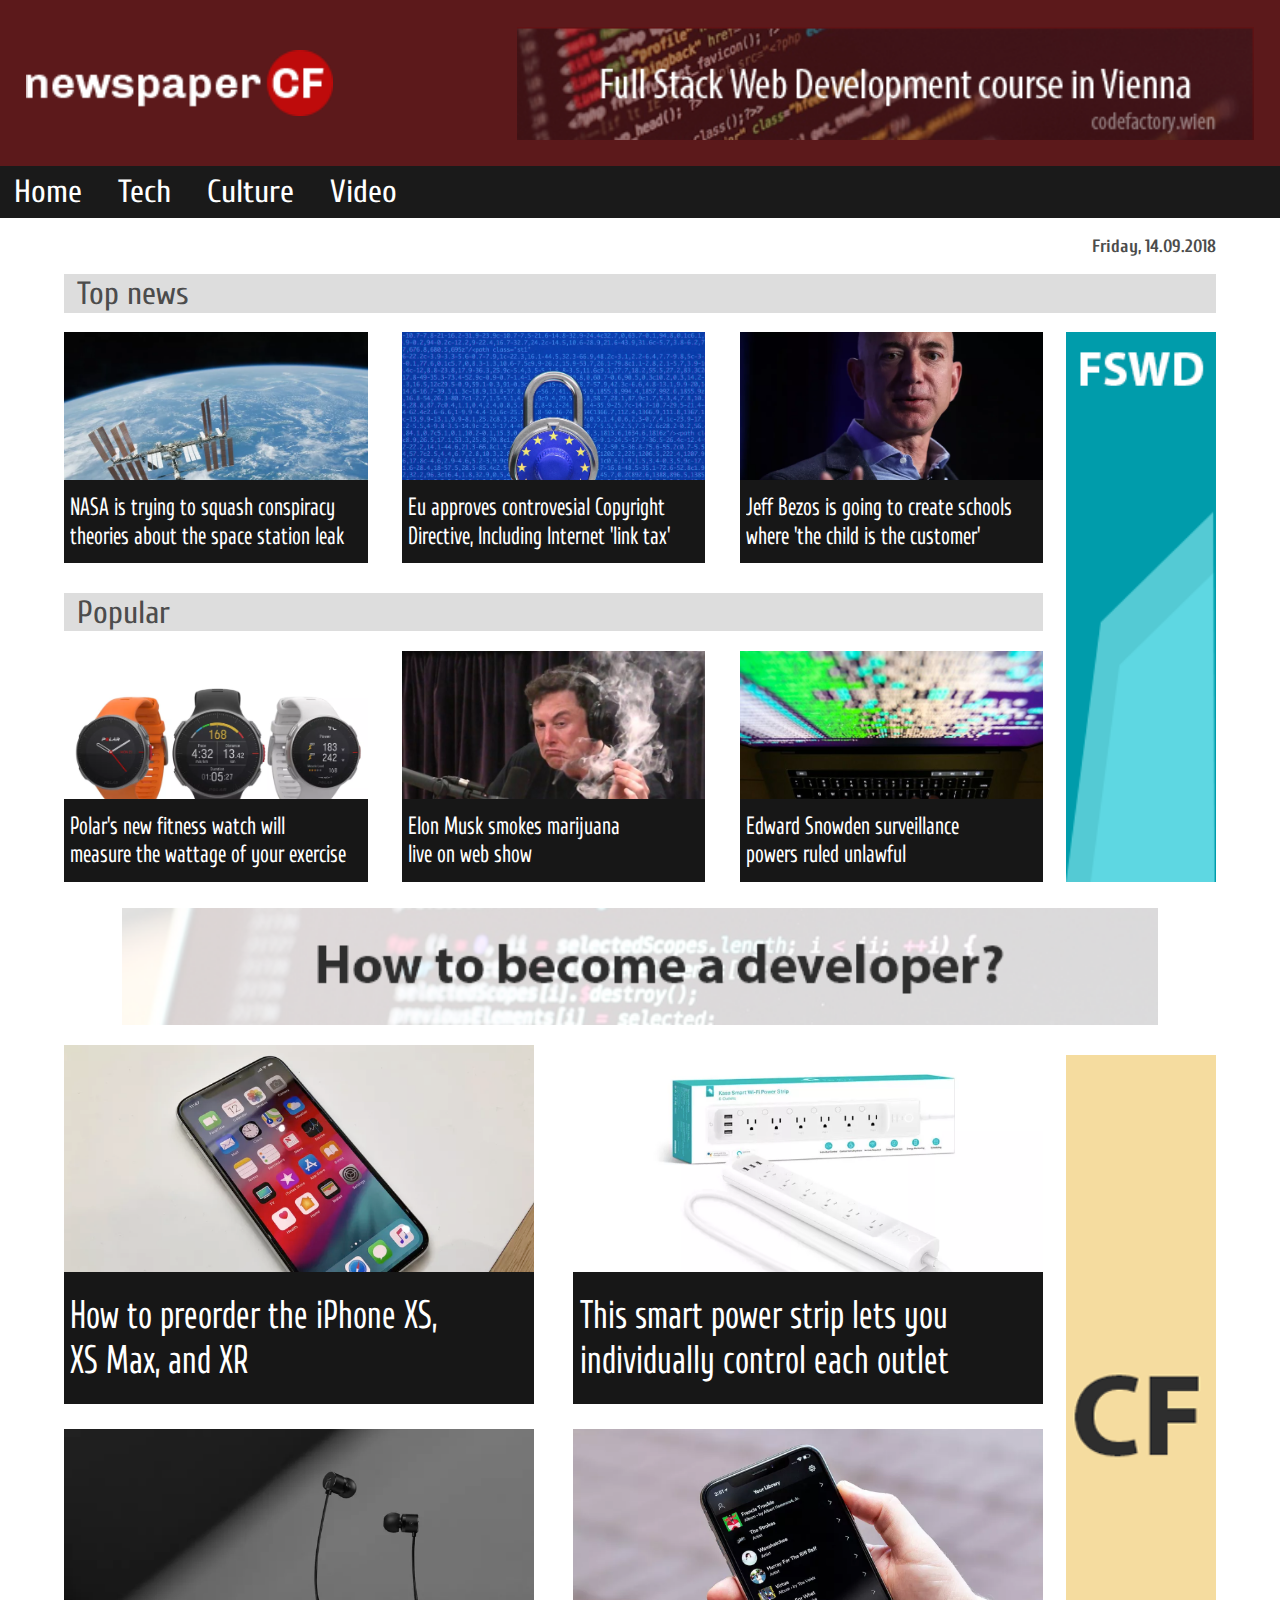
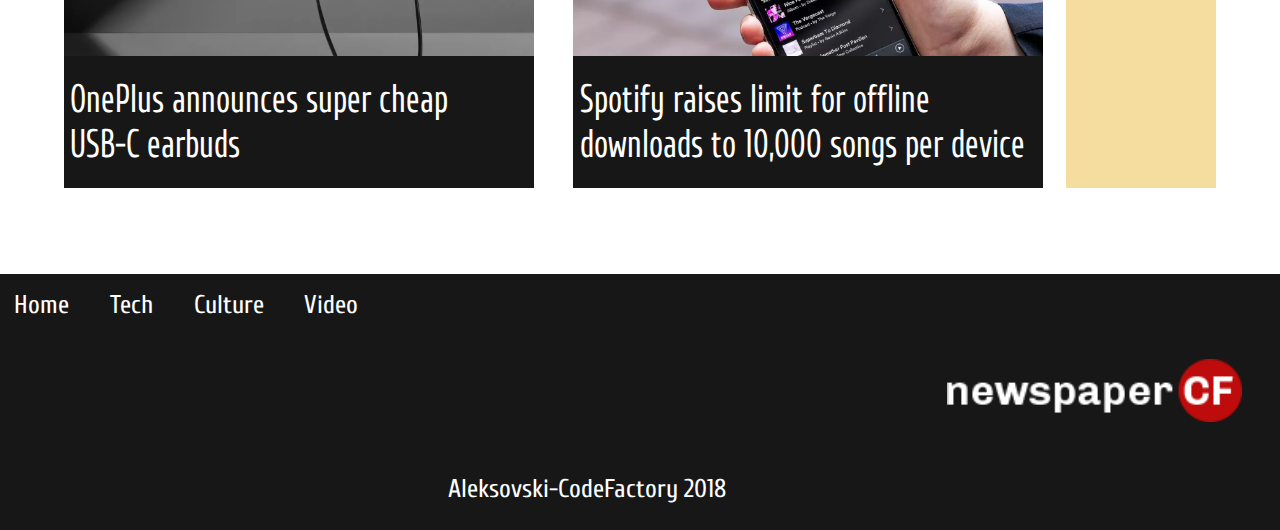
==== index.html @ e0a093f2 "finished the look and media undder 480px" ====
<!DOCTYPE html>
<html>
<head>
	<title>Code Review 2</title>
	<link rel="stylesheet" type="text/css" href="style.css">
	<link href="https://fonts.googleapis.com/css2?family=Cuprum&display=swap" rel="stylesheet">
</head>
<body>
<header>
	<div id="headerTop">
		<div id="leftPart">
			<img id="logoTopLeft" src="img/logo-newspaper-cf.png" alt="">
		</div>
		<div id="rightPart">
			<img id="bannerTopRight" src="img/banner-1.png" alt="Banner1">
		</div>
	</div>
	
	<div id="menu">
		<nav>
			<ul>
				<li><a href="" title=""></a>Home</li>
				<li><a href="" title=""></a>Tech</li>
				<li><a href="" title=""></a>Culture</li>
				<li><a href="" title=""></a>Video</li>
			</ul>
		</nav>
	</div>

</header>
	<div id="container">
		<div id="date"><p>Friday, 14.09.2018</p></div>
		<div id="sectionHeader"><p>Top news</p></div>
		<div id="secPlusBanner">
		<div id="sections">
			<section id="TopNews">
				<div>
					<img id="" src="img/nasa.png" alt="">
					<div class="caption"><p>NASA is trying to squash conspiracy theories about the space station leak</p></div>
				</div>
				<div>
					<img id="euPic" src="img/eu.png" alt="">
					<div class="caption"><p>Eu approves controvesial Copyright Directive, Including Internet 'link tax'</p></div>
				</div>
				<div>
					<img id="" src="img/jeff.png" alt="">
					<div class="caption"><p>Jeff Bezos is going to create schools where 'the child is the customer'</p></div>
				</div>
				<div><img id="banner-mobile" src="img/banner-mobile-fswd.png" alt=""></div>
			</section>
			<div id="sectionHeader"><p>Popular</p></div>
			<section id="Popular">
				<div>
					<img id="" src="img/polar.png" alt="">
					<div class="caption"><p>Polar's new fitness watch will<br> measure the wattage of your exercise</p></div>
				</div>
				<div>
					<img id="" src="img/musk.jpg" alt="">
					<div class="caption"><p>Elon Musk smokes marijuana<br> live on web show</p></div>
				</div>
				<div>
					<img id="" src="img/snowden.jpg" alt="">
					<div class="caption"><p>Edward Snowden surveillance<br> powers ruled unlawful</p></div>
				</div>
				<div class="hidden">
					<img id="" src="img/iphone.png" alt="">
					<div class="caption"><p>How to preorder the iPhone XS,<br> XS Max, and XR</p></div>
				</div>
				<div class="hidden">
					<img id="" src="img/smart.png" alt="">
					<div class="caption"><p>This smart power strip lets you<br> individually control each outlet</p></div>
				</div>
				<div class="hidden">
					<img id="" src="img/one.png" alt="">
					<div class="caption"><p>OnePlus announces super cheap<br> USB-C earbuds</p></div>
				</div>
				<div class="hidden">
					<img id="" src="img/phone.png" alt="">
					<div class="caption"><p>Spotify raises limit for offline<br>downloads to 10,000 songs per device</p></div>
				</div>



			</section>
		</div>
		<aside id="firstAside">
			<img src="img/banner-2.png" alt="">
		</aside>
	</div>

		<div id="middleBanner">
			<img src="img/banner-3.png" alt="">
		</div>

		
			<section id="biggerImagesSection">
				<div>
					<img id="" src="img/iphone.png" alt="">
					<div class="biggercaption"><p>How to preorder the iPhone XS,<br> XS Max, and XR</p></div>
				</div>
				<div>
					<img id="" src="img/smart.png" alt="">
					<div class="biggercaption"><p>This smart power strip lets you<br> individually control each outlet</p></div>
				</div>
				<div>
					<img id="" src="img/one.png" alt="">
					<div class="biggercaption"><p>OnePlus announces super cheap<br> USB-C earbuds</p></div>
				</div>
				<div>
					<img id="" src="img/phone.png" alt="">
					<div class="biggercaption"><p>Spotify raises limit for offline<br>downloads to 10,000 songs per device</p></div>
				</div>
			</section>
			<aside id="secondAside">
			<img src="img/banner-4.png" alt="">
		</aside>
		
	</div>
	<footer>
			<div id="footerMenu">
			<nav>
				<ul>
					<li><a href="#" title=""></a>Home</li>
					<li><a href="" title=""></a>Tech</li>
					<li><a href="" title=""></a>Culture</li>
					<li><a href="" title=""></a>Video</li>
				</ul>
			</nav>
			</div>
			<div id="footerLogo">
				<img src="img/logo-newspaper-cf.png" alt="">
			</div>
			<div id="footerBottom">
				<p>Aleksovski-CodeFactory 2018</p>
			</div>
	</footer>


	
</body>
</html>
---- style.css ----
body {
  margin: 0;
  font-family: "Cuprum", sans-serif; }

header {
  width: 100%;
  height: 17vw; }

#headerTop {
  width: 100%;
  height: 13vw;
  background-color: #5C191B;
  display: flex;
  flex-direction: row;
  margin-bottom: 0; }

#leftPart {
  width: 25%;
  height: 100%;
  display: flex;
  justify-content: center;
  align-items: center;
  margin-left: 2vw; }

#rightPart {
  width: 75%;
  height: 100%;
  display: flex;
  justify-content: flex-end;
  align-items: center;
  margin-right: 2vw; }

#logoTopLeft {
  width: 100%; }

#bannerTopRight {
  width: 80%; }

#menu {
  width: 100%;
  height: 4vw;
  background-color: #1A1A1A;
  display: flex;
  align-items: center; }

nav {
  width: 33%;
  height: 100%;
  display: flex;
  justify-content: center;
  align-items: center;
  margin-left: -2vw; }

ul {
  width: 100%;
  display: flex;
  flex-direction: row;
  justify-content: space-between; }

li {
  color: white;
  list-style: none;
  font-size: 2.5vw; }

#container {
  margin: 0 auto;
  width: 90%;
  height: 120vw; }

#date {
  text-align: right;
  color: #4C4C4C;
  font-weight: bold;
  font-size: 1.4vw; }

#sectionHeader {
  background-color: #DDDDDD;
  height: 3vw;
  margin-bottom: 1.5vw;
  display: flex;
  align-items: center; }

#sectionHeader p {
  font-size: 2.5vw;
  color: #4C4C4C;
  margin-left: 1vw; }

#secPlusBanner {
  height: 43vw; }

#sections {
  width: 85%;
  height: 100%;
  float: left;
  margin-bottom: 2vw; }

#firstAside {
  width: 13%;
  height: 100%;
  float: right; }

aside img {
  width: 100%;
  height: 100%; }

#TopNews {
  display: flex;
  justify-content: space-between;
  flex-wrap: wrap;
  margin-bottom: 2vw; }

#TopNews > div {
  width: 31%;
  height: 9.2vw;
  position: relative; }

.caption {
  position: absolute;
  background-color: #171717;
  width: 100%;
  color: white;
  margin-top: 11.6vw; }

.caption p {
  padding-left: 0.5vw;
  font-size: 1.5vw;
  transform: scaleY(1.3); }

#TopNews div img {
  width: 100%;
  position: absolute; }

#banner-mobile {
  display: none; }

#Popular {
  display: flex;
  justify-content: space-between;
  flex-wrap: wrap; }

#Popular > div {
  width: 31%;
  height: 9vw;
  position: relative; }

#Popular div img {
  width: 100%;
  position: absolute; }

#Popular .hidden {
  display: none; }

#middleBanner {
  width: 90%;
  margin: 0 auto; }

#middleBanner img {
  width: 100%; }

#biggerImagesSection {
  margin-top: 1.2vw;
  margin-bottom: 5vw;
  float: left;
  width: 85%;
  height: 56.5vw;
  display: flex;
  justify-content: space-between;
  flex-wrap: wrap; }

#biggerImagesSection > div {
  width: 48%;
  height: 30vw;
  position: relative; }

#biggerImagesSection img {
  width: 100%;
  position: absolute; }

.biggercaption {
  position: absolute;
  background-color: #171717;
  width: 100%;
  color: white;
  margin-top: 17.8vw;
  font-size: 2.4vw; }

.biggercaption p {
  padding-left: 0.5vw;
  transform: scaleY(1.3); }

.caption p {
  padding-left: 0.5vw; }

#secondAside {
  margin-top: 2vw;
  width: 13%;
  height: 57.3vw;
  float: right; }

footer {
  margin-top: 8vw;
  width: 100%;
  height: 20vw;
  background-color: #171717;
  display: flex;
  flex-direction: column;
  justify-content: space-between; }

#footerMenu {
  width: 30%; }

#footerMenu nav {
  width: 100%;
  margin-left: -2vw; }

#footerMenu ul {
  width: 100%;
  display: flex;
  justify-content: space-between; }

#footerMenu li {
  font-size: 2vw; }

#footerLogo {
  width: 23%;
  margin-right: 3vw;
  align-self: flex-end; }

#footerLogo img {
  width: 100%; }

#footerBottom {
  align-self: center;
  width: 30%; }

#footerBottom p {
  color: white;
  font-size: 2vw; }

@media screen and (max-width: 480px) {
  #banner-mobile {
    display: block; }

  #firstAside {
    display: none; }

  header {
    margin-bottom: 10vw; }

  #headerTop {
    height: 16vw; }

  #rightPart {
    display: none; }

  #leftPart {
    width: 50%;
    margin-left: 2vw; }

  #menu {
    height: 8.5vw;
    display: flex;
    justify-content: center; }

  #date {
    display: none; }

  nav {
    width: 70%;
    height: 100%;
    display: flex;
    justify-content: center;
    align-items: center;
    margin-left: -16vw; }

  li {
    font-size: 5.2vw;
    transform: scaleY(1.3); }

  #sectionHeader {
    height: 7vw; }

  #sectionHeader p {
    font-size: 6vw; }

  #secPlusBanner {
    height: 160vw; }

  #TopNews {
    width: 100%;
    height: 73vw; }

  #TopNews > div {
    width: 48%;
    height: 30vw; }

  #sections {
    width: 100%;
    height: 100%;
    margin-bottom: 2vw; }

  .caption {
    position: absolute;
    background-color: #171717;
    width: 100%;
    color: white;
    margin-top: 20.6vw; }

  .caption p {
    padding-left: 0.5vw;
    font-size: 2.8vw;
    transform: scaleY(1.3); }

  #middleBanner {
    display: none; }

  #secondAside {
    display: none; }

  #Popular {
    height: 150vw; }

  #Popular > div {
    width: 48%;
    height: 9vw;
    position: relative; }

  #Popular div img {
    width: 100%;
    position: absolute; }

  .caption p {
    padding-left: 0.5vw; }

  #biggerImagesSection {
    display: none; }

  #Popular .hidden {
    display: block; }

  footer {
    margin-top: 125vw;
    width: 100%;
    height: 40vw;
    background-color: #171717;
    display: flex;
    flex-direction: column;
    justify-content: space-around; }

  #footerMenu {
    width: 100%;
    display: flex;
    justify-content: center; }

  #footerMenu nav {
    width: 60%;
    margin-left: -10vw; }

  #footerMenu li {
    font-size: 4vw; }

  #footerLogo {
    width: 55%;
    margin-right: 3vw;
    align-self: center; }

  #footerLogo img {
    width: 100%; }

  #footerBottom {
    align-self: center;
    width: 40%; }

  #footerBottom p {
    color: white;
    font-size: 3.5vw; } }
@media screen and (min-width: 481px) {
  body {
    background-color: white; } }
@media screen and (min-width: 801px) {
  body {
    background-color: white; } }

/*# sourceMappingURL=style.css.map */
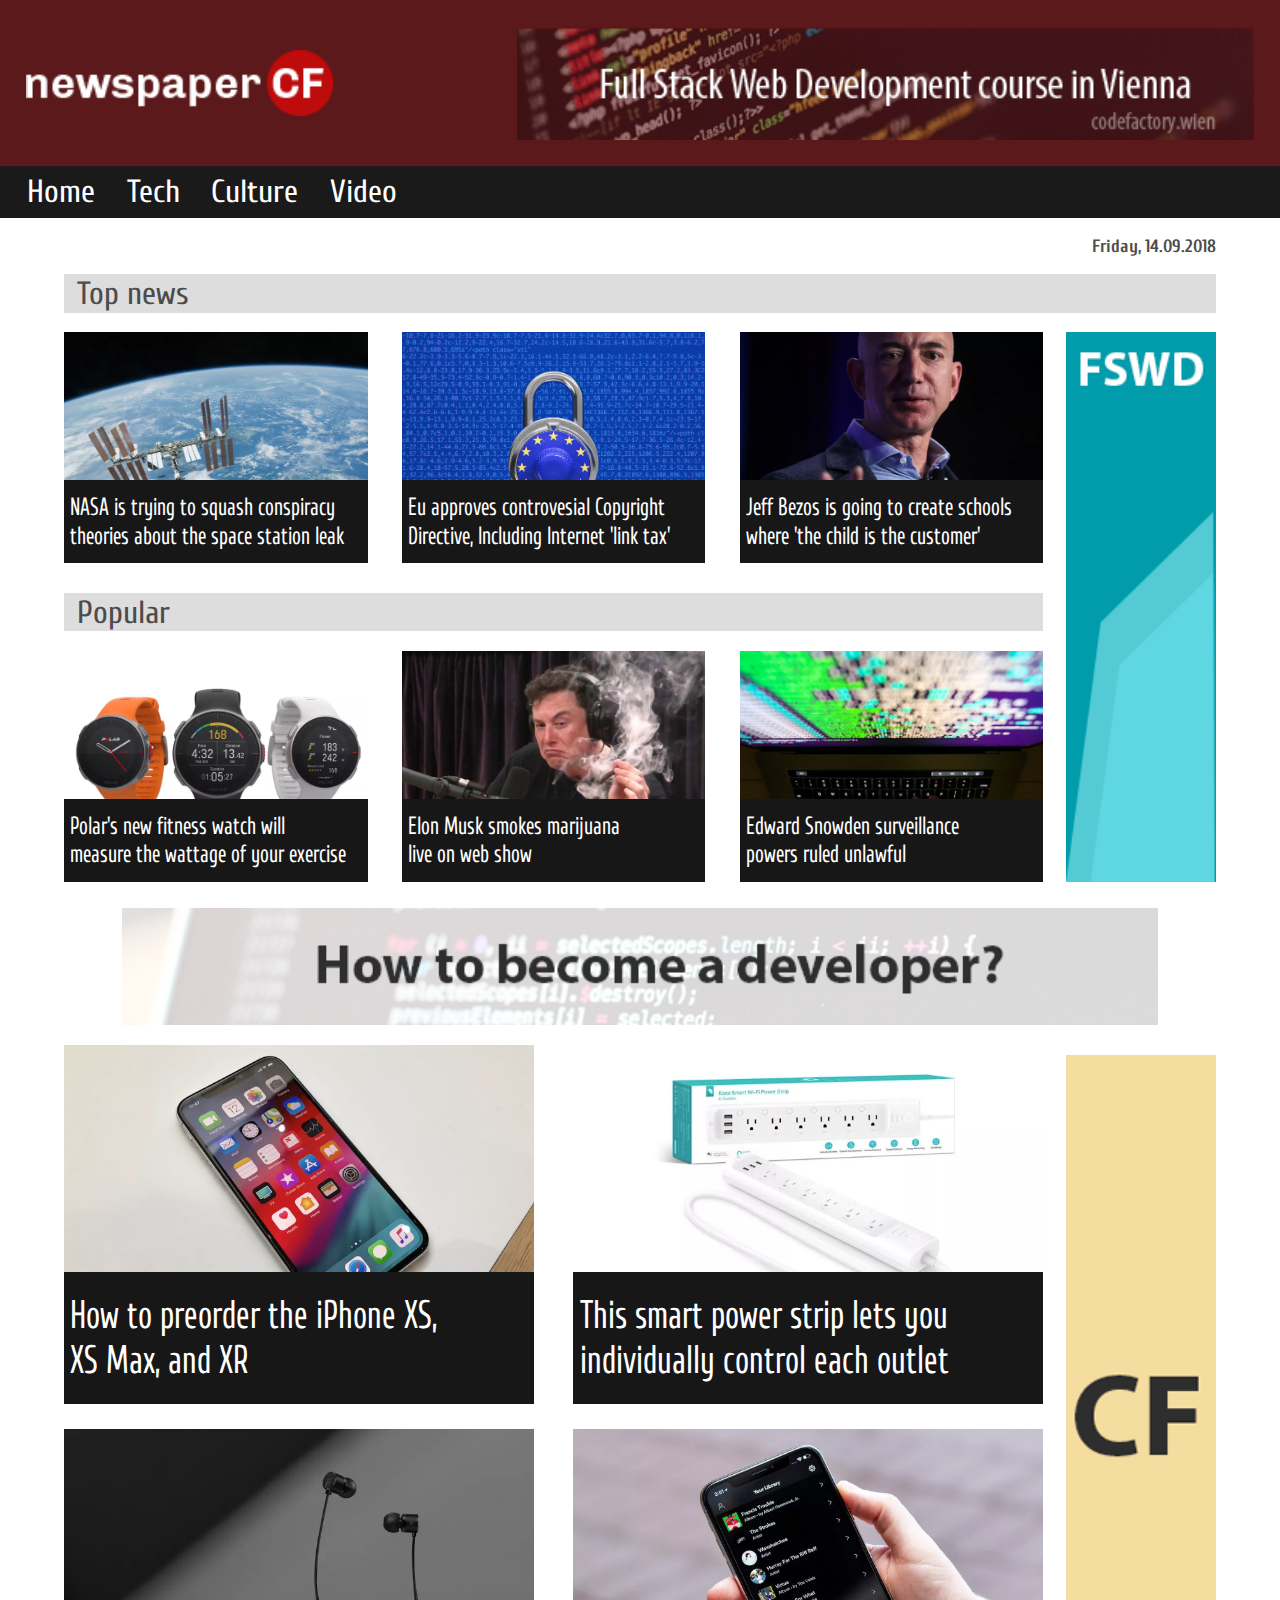
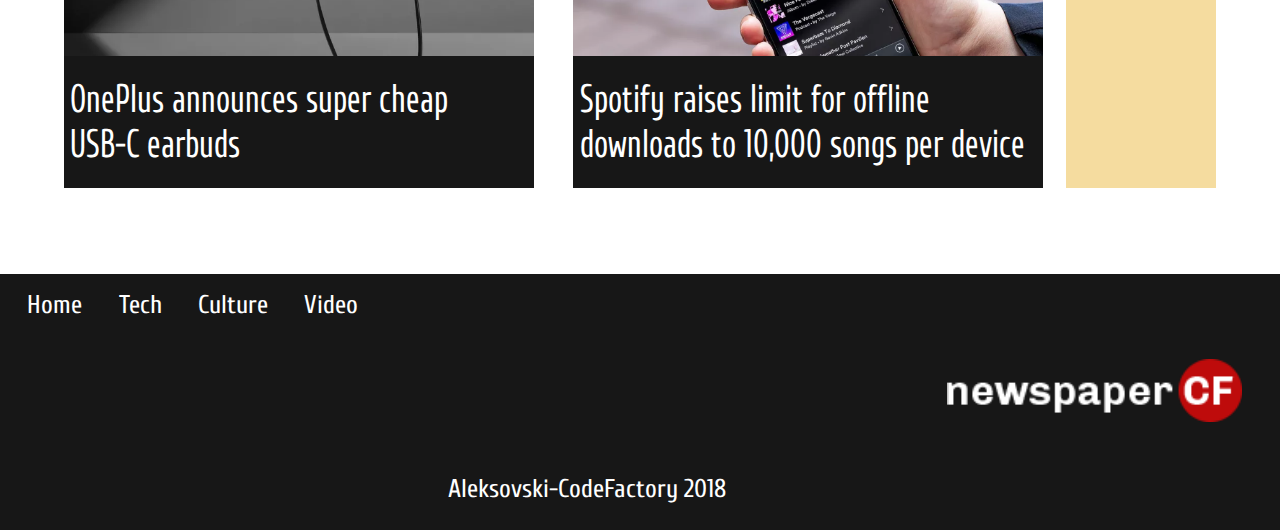
==== commit 7b725ae8: "created the article page and links to it" ====
--- a/index.html
+++ b/index.html
@@ -12,17 +12,17 @@
 			<img id="logoTopLeft" src="img/logo-newspaper-cf.png" alt="">
 		</div>
 		<div id="rightPart">
-			<img id="bannerTopRight" src="img/banner-1.png" alt="Banner1">
+			<a href="https://www.codefactory.wien"><img id="bannerTopRight" src="img/banner-1.png" alt="Banner1"></a>
 		</div>
 	</div>
 	
 	<div id="menu">
 		<nav>
 			<ul>
-				<li><a href="" title=""></a>Home</li>
-				<li><a href="" title=""></a>Tech</li>
-				<li><a href="" title=""></a>Culture</li>
-				<li><a href="" title=""></a>Video</li>
+				<li><a href="index.html" title="">Home</a></li>
+				<li><a href="tech.html" title="">Tech</a></li>
+				<li><a href="culture.html" title="">Culture</a></li>
+				<li><a href="video.html" title="">Video</a></li>
 			</ul>
 		</nav>
 	</div>
@@ -30,52 +30,54 @@
 </header>
 	<div id="container">
 		<div id="date"><p>Friday, 14.09.2018</p></div>
-		<div id="sectionHeader"><p>Top news</p></div>
+		<div class="sectionHeader"><p>Top news</p></div>
 		<div id="secPlusBanner">
 		<div id="sections">
 			<section id="TopNews">
 				<div>
-					<img id="" src="img/nasa.png" alt="">
+					<a href="article.html#first"><img id="" src="img/nasa.png" alt=""></a>
 					<div class="caption"><p>NASA is trying to squash conspiracy theories about the space station leak</p></div>
 				</div>
 				<div>
-					<img id="euPic" src="img/eu.png" alt="">
+					<a href="article.html#second"><img id="euPic" src="img/eu.png" alt=""></a>
 					<div class="caption"><p>Eu approves controvesial Copyright Directive, Including Internet 'link tax'</p></div>
 				</div>
 				<div>
-					<img id="" src="img/jeff.png" alt="">
+					<a href="article.html#third"><img id="" src="img/jeff.png" alt=""></a>
 					<div class="caption"><p>Jeff Bezos is going to create schools where 'the child is the customer'</p></div>
 				</div>
-				<div><img id="banner-mobile" src="img/banner-mobile-fswd.png" alt=""></div>
+				<div>
+					<a href="https://www.codefactory.wien"><img id="banner-mobile" src="img/banner-mobile-fswd.png" alt=""></a>
+				</div>
 			</section>
-			<div id="sectionHeader"><p>Popular</p></div>
+			<div class="sectionHeader"><p>Popular</p></div>
 			<section id="Popular">
 				<div>
-					<img id="" src="img/polar.png" alt="">
+					<a href="article.html#fourth"><img id="" src="img/polar.png" alt=""></a>
 					<div class="caption"><p>Polar's new fitness watch will<br> measure the wattage of your exercise</p></div>
 				</div>
 				<div>
-					<img id="" src="img/musk.jpg" alt="">
+					<a href="article.html#fifth"><img id="" src="img/musk.jpg" alt=""></a>
 					<div class="caption"><p>Elon Musk smokes marijuana<br> live on web show</p></div>
 				</div>
 				<div>
-					<img id="" src="img/snowden.jpg" alt="">
+					<a href="article.html#sixth"><img id="" src="img/snowden.jpg" alt=""></a>
 					<div class="caption"><p>Edward Snowden surveillance<br> powers ruled unlawful</p></div>
 				</div>
 				<div class="hidden">
-					<img id="" src="img/iphone.png" alt="">
+					<a href="article.html#seventh"><img id="" src="img/iphone.png" alt=""></a>
 					<div class="caption"><p>How to preorder the iPhone XS,<br> XS Max, and XR</p></div>
 				</div>
 				<div class="hidden">
-					<img id="" src="img/smart.png" alt="">
+					<a href="article.html#eight"><img id="" src="img/smart.png" alt=""></a>
 					<div class="caption"><p>This smart power strip lets you<br> individually control each outlet</p></div>
 				</div>
 				<div class="hidden">
-					<img id="" src="img/one.png" alt="">
+					<a href="article.html#ninth"><img id="" src="img/one.png" alt=""></a>
 					<div class="caption"><p>OnePlus announces super cheap<br> USB-C earbuds</p></div>
 				</div>
 				<div class="hidden">
-					<img id="" src="img/phone.png" alt="">
+					<a href="article.html#tenth"><img id="" src="img/phone.png" alt=""></a>
 					<div class="caption"><p>Spotify raises limit for offline<br>downloads to 10,000 songs per device</p></div>
 				</div>
 
@@ -84,46 +86,46 @@
 			</section>
 		</div>
 		<aside id="firstAside">
-			<img src="img/banner-2.png" alt="">
+			<a href="https://www.codefactory.wien"><img src="img/banner-2.png" alt=""></a>
 		</aside>
 	</div>
 
 		<div id="middleBanner">
-			<img src="img/banner-3.png" alt="">
+			<a href="https://www.codefactory.wien"><img src="img/banner-3.png" alt=""></a>
 		</div>
 
 		
 			<section id="biggerImagesSection">
 				<div>
-					<img id="" src="img/iphone.png" alt="">
+					<a href="article.html#seventh"><img id="" src="img/iphone.png" alt=""></a>
 					<div class="biggercaption"><p>How to preorder the iPhone XS,<br> XS Max, and XR</p></div>
 				</div>
 				<div>
-					<img id="" src="img/smart.png" alt="">
+					<a href="article.html#eight"><img id="" src="img/smart.png" alt=""></a>
 					<div class="biggercaption"><p>This smart power strip lets you<br> individually control each outlet</p></div>
 				</div>
 				<div>
-					<img id="" src="img/one.png" alt="">
+					<a href="article.html#ninth"><img id="" src="img/one.png" alt=""></a>
 					<div class="biggercaption"><p>OnePlus announces super cheap<br> USB-C earbuds</p></div>
 				</div>
 				<div>
-					<img id="" src="img/phone.png" alt="">
+					<a href="article.html#tenth"><img id="" src="img/phone.png" alt=""></a>
 					<div class="biggercaption"><p>Spotify raises limit for offline<br>downloads to 10,000 songs per device</p></div>
 				</div>
 			</section>
 			<aside id="secondAside">
-			<img src="img/banner-4.png" alt="">
-		</aside>
+				<a href="https://www.codefactory.wien"><img src="img/banner-4.png" alt=""></a>
+			</aside>
 		
 	</div>
 	<footer>
 			<div id="footerMenu">
 			<nav>
 				<ul>
-					<li><a href="#" title=""></a>Home</li>
-					<li><a href="" title=""></a>Tech</li>
-					<li><a href="" title=""></a>Culture</li>
-					<li><a href="" title=""></a>Video</li>
+					<li><a href="index.html" title="">Home</a></li>
+					<li><a href="tech.html" title="">Tech</a></li>
+					<li><a href="culture.html" title="">Culture</a></li>
+					<li><a href="video.html" title="">Video</a></li>
 				</ul>
 			</nav>
 			</div>
--- a/style.css
+++ b/style.css
@@ -30,6 +30,11 @@
   align-items: center;
   margin-right: 2vw; }
 
+#rightPart a {
+  width: 100%;
+  display: flex;
+  justify-content: flex-end; }
+
 #logoTopLeft {
   width: 100%; }
 
@@ -52,15 +57,22 @@
   margin-left: -2vw; }
 
 ul {
+  margin-left: 1vw;
   width: 100%;
   display: flex;
   flex-direction: row;
   justify-content: space-between; }
 
 li {
+  list-style-type: none; }
+
+li a {
   color: white;
-  list-style: none;
-  font-size: 2.5vw; }
+  font-size: 2.5vw;
+  text-decoration: none; }
+
+li a:hover {
+  color: #DDDDDD; }
 
 #container {
   margin: 0 auto;
@@ -73,14 +85,14 @@
   font-weight: bold;
   font-size: 1.4vw; }
 
-#sectionHeader {
+.sectionHeader {
   background-color: #DDDDDD;
   height: 3vw;
   margin-bottom: 1.5vw;
   display: flex;
   align-items: center; }
 
-#sectionHeader p {
+.sectionHeader p {
   font-size: 2.5vw;
   color: #4C4C4C;
   margin-left: 1vw; }
@@ -219,7 +231,12 @@
   justify-content: space-between; }
 
 #footerMenu li {
-  font-size: 2vw; }
+  list-style: none; }
+
+#footerMenu li a {
+  color: white;
+  font-size: 2vw;
+  text-decoration: none; }
 
 #footerLogo {
   width: 23%;
@@ -274,13 +291,16 @@
     margin-left: -16vw; }
 
   li {
+    list-style-type: none; }
+
+  li a {
     font-size: 5.2vw;
     transform: scaleY(1.3); }
 
-  #sectionHeader {
+  .sectionHeader {
     height: 7vw; }
 
-  #sectionHeader p {
+  .sectionHeader p {
     font-size: 6vw; }
 
   #secPlusBanner {
@@ -303,6 +323,7 @@
     position: absolute;
     background-color: #171717;
     width: 100%;
+    height: 12.6vw;
     color: white;
     margin-top: 20.6vw; }
 
@@ -373,7 +394,10 @@
 
   #footerBottom p {
     color: white;
-    font-size: 3.5vw; } }
+    font-size: 3.5vw; }
+
+  #footerMenu li a {
+    font-size: 4vw; } }
 @media screen and (min-width: 481px) {
   body {
     background-color: white; } }
